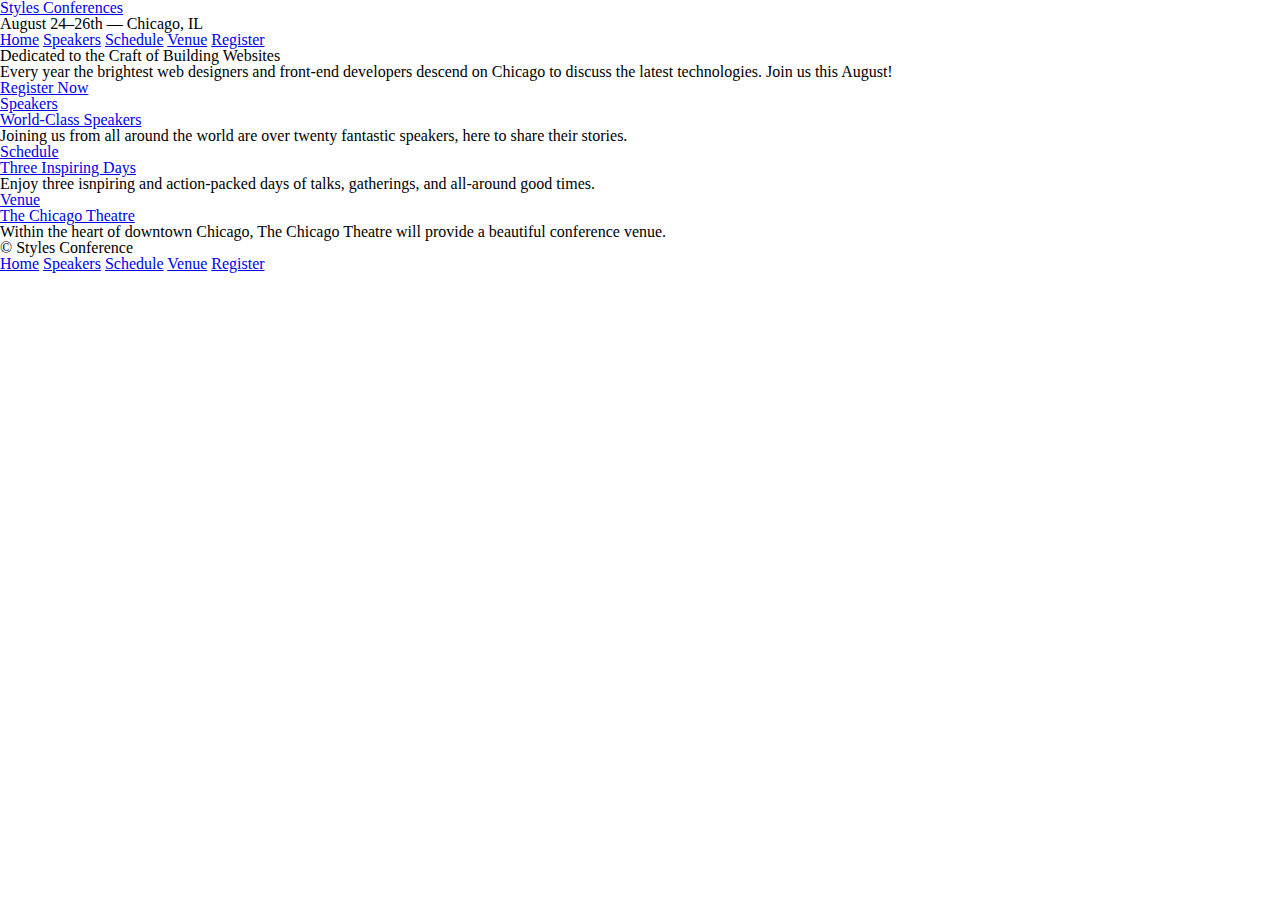
==== index.html @ 6aa7318b "first commit" ====
<!DOCTYPE html>
<html lang="en">
  <head>
  	<meta charset="utf-8">
  	<title>Styles Conference</title>
  	<link rel="stylesheet" href="assets/stylesheets/main.css">
  </head>
  <body>
  <header>
  	<h1>
  		<a href="index.html">Styles Conferences</a>
  	</h1>
  	
  	<h3>August 24&ndash;26th &mdash; Chicago, IL</h3>
  	<nav>
  		<a href="index.html">Home</a>
    	<a href="speakers.html">Speakers</a>
    	<a href="schedule.html">Schedule</a>
    	<a href="venue.html">Venue</a>
    	<a href="register.html">Register</a>
  	</nav>
  </header>
  <section>
  	<h2>Dedicated to the Craft of Building Websites</h2>
  	 	<p>Every year the brightest web designers and front-end developers descend on Chicago to discuss the latest technologies.  Join us this August!</p>
  	 	<a href="register.html">Register Now</a>
  	 </section>
<section>

  <section>
  	<a href="speakers.html">
    <h5>Speakers</h5>
    <h3>World-Class Speakers</h3>
    </a>
    <p>Joining us from all around the world are over twenty fantastic speakers, here to share their stories.</p>
  </section>
  <section>
    <a href="schedule.html">
    <h5>Schedule</h5>
    <h3>Three Inspiring Days</h3>
    </a>
    <p>Enjoy three isnpiring and action-packed days of talks, gatherings, and all-around good times.</p>
  </section>
  <section>
  	<a href="venue.html">
  	<h5>Venue</h5>
  	<h3>The Chicago Theatre</h3>
    </a>
    <p>Within the heart of downtown Chicago, The Chicago Theatre will provide a beautiful conference venue.</p>
  
</section>
<footer>
  <small>&copy; Styles Conference</small>
	<nav>
    <a href="index.html">Home</a>
    <a href="speakers.html">Speakers</a>
    <a href="schedule.html">Schedule</a>
    <a href="venue.html">Venue</a>
    <a href="register.html">Register</a>
    </nav>  
</footer>
  </body>
</html>
---- assets/stylesheets/main.css ----
/* http://meyerweb.com/eric/tools/css/reset/ 
   v2.0 | 20110126
   License: none (public domain)
*/

html, body, div, span, applet, object, iframe,
h1, h2, h3, h4, h5, h6, p, blockquote, pre,
a, abbr, acronym, address, big, cite, code,
del, dfn, em, img, ins, kbd, q, s, samp,
small, strike, strong, sub, sup, tt, var,
b, u, i, center,
dl, dt, dd, ol, ul, li,
fieldset, form, label, legend,
table, caption, tbody, tfoot, thead, tr, th, td,
article, aside, canvas, details, embed, 
figure, figcaption, footer, header, hgroup, 
menu, nav, output, ruby, section, summary,
time, mark, audio, video {
	margin: 0;
	padding: 0;
	border: 0;
	font-size: 100%;
	font: inherit;
	vertical-align: baseline;
}
/* HTML5 display-role reset for older browsers */
article, aside, details, figcaption, figure, 
footer, header, hgroup, menu, nav, section {
	display: block;
}
body {
	line-height: 1;
}
ol, ul {
	list-style: none;
}
blockquote, q {
	quotes: none;
}
blockquote:before, blockquote:after,
q:before, q:after {
	content: '';
	content: none;
}
table {
	border-collapse: collapse;
	border-spacing: 0;
}
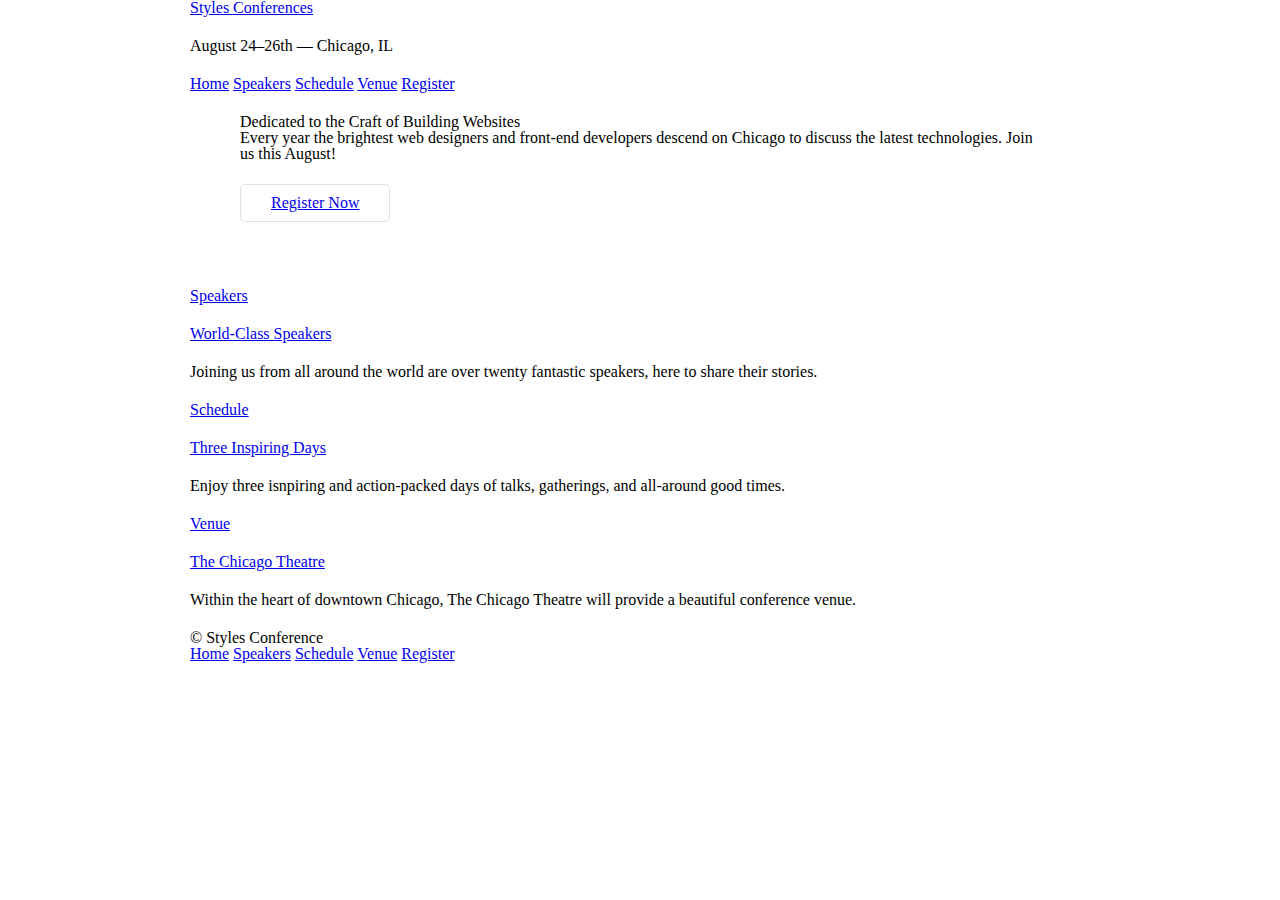
==== commit ab47d995: "Second commit" ====
--- a/index.html
+++ b/index.html
@@ -6,10 +6,12 @@
   	<link rel="stylesheet" href="assets/stylesheets/main.css">
   </head>
   <body>
-  <header>
-  	<h1>
+  <header class="container">
+  	
+      <h1>
   		<a href="index.html">Styles Conferences</a>
   	</h1>
+  
   	
   	<h3>August 24&ndash;26th &mdash; Chicago, IL</h3>
   	<nav>
@@ -20,12 +22,12 @@
     	<a href="register.html">Register</a>
   	</nav>
   </header>
-  <section>
+  <section class="hero container">
   	<h2>Dedicated to the Craft of Building Websites</h2>
   	 	<p>Every year the brightest web designers and front-end developers descend on Chicago to discuss the latest technologies.  Join us this August!</p>
-  	 	<a href="register.html">Register Now</a>
+  	 	<a class="btn btn-alt" href="register.html">Register Now</a>
   	 </section>
-<section>
+<section class="container">
 
   <section>
   	<a href="speakers.html">
@@ -47,9 +49,9 @@
   	<h3>The Chicago Theatre</h3>
     </a>
     <p>Within the heart of downtown Chicago, The Chicago Theatre will provide a beautiful conference venue.</p>
-  
+  </section>
 </section>
-<footer>
+<footer class="container">
   <small>&copy; Styles Conference</small>
 	<nav>
     <a href="index.html">Home</a>
--- a/assets/stylesheets/main.css
+++ b/assets/stylesheets/main.css
@@ -45,4 +45,55 @@
 table {
 	border-collapse: collapse;
 	border-spacing: 0;
+}
+
+/*
+====================
+Grid
+====================
+*/
+
+*,
+*:before,
+*:after  {
+	-webkit-box-sizing: border-box;
+	-moz-box-sizing: border-box;
+	box-sizing: border-box;
+}
+.container {
+	margin: 0 auto;
+	padding-left: 30px;
+	padding-right: 30px;
+	width: 960px;
+}
+/*
+=================
+Typography
+=================
+*/
+
+h1, h3, h4, h5, p {
+	margin-bottom: 22px;
+}
+/*
+============
+Buttons
+============
+*/
+.btn {
+	border-radius: 5px;
+	display: inline-block;
+	margin: 0;
+}
+.btn-alt {
+  border: 1px solid #dfe2e5;
+  padding: 10px 30px;
+}
+/*
+==========
+Home
+==========
+*/
+.hero{
+	padding:22px 80px 66px 80px;
 }